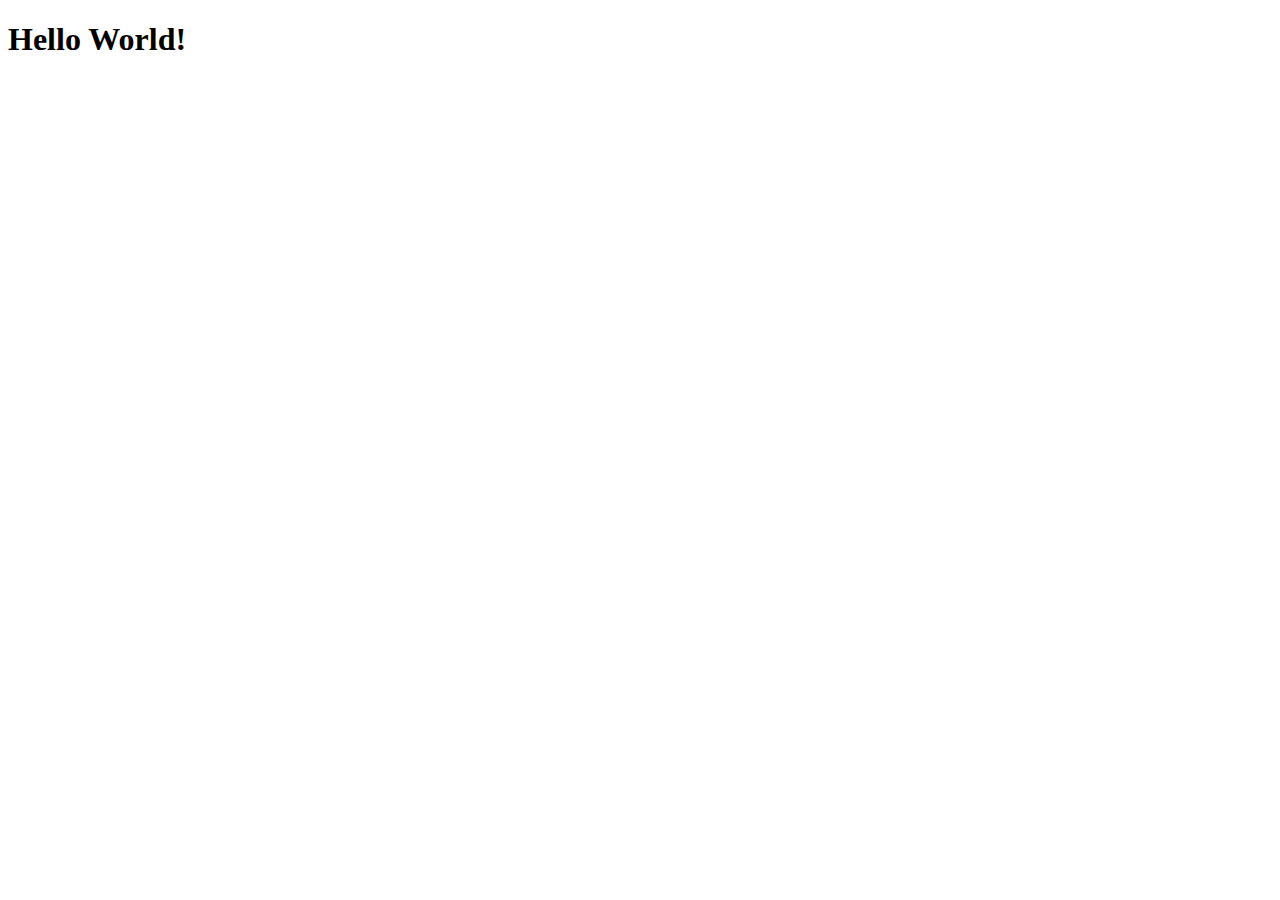
==== index.html @ d08d669a "Added Hello world" ====
<!DOCTYPE html>
<html lang="en">
  <head>
    <meta charset="UTF-8">
    <title>Fork Me! FCC: Test Suite Template</title>
    <link rel="stylesheet" href="css/style.css">
  </head>

  <body>
    <script src="https://cdn.freecodecamp.org/testable-projects-fcc/v1/bundle.js"></script>
    <script  src="js/index.js"></script>
    <h1>Hello World!</h1>
  </body>
</html>
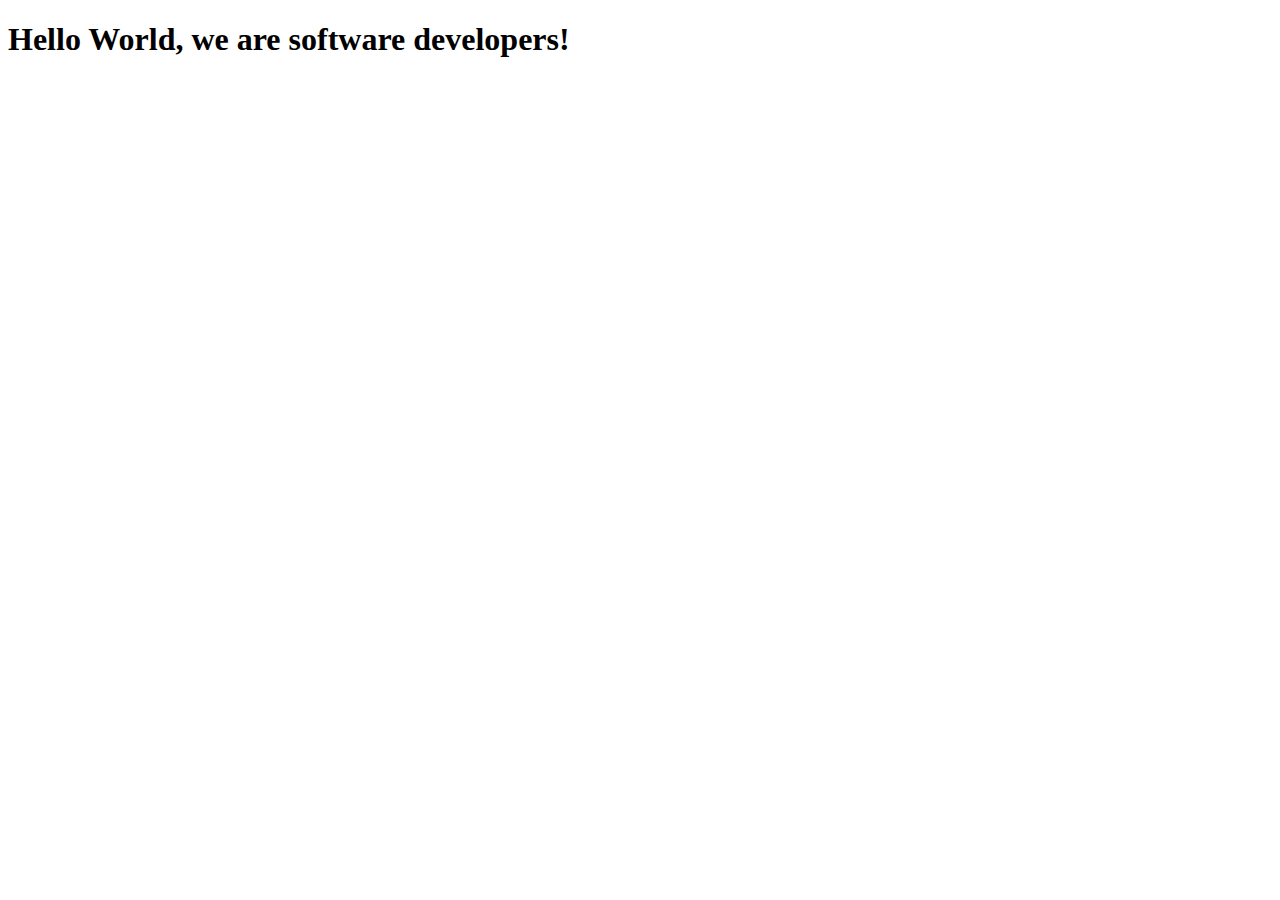
==== commit 146a5a12: "Microverse Trials" ====
--- a/index.html
+++ b/index.html
@@ -1,14 +1,16 @@
 <!DOCTYPE html>
 <html lang="en">
-  <head>
-    <meta charset="UTF-8">
-    <title>Fork Me! FCC: Test Suite Template</title>
-    <link rel="stylesheet" href="css/style.css">
-  </head>
 
-  <body>
-    <script src="https://cdn.freecodecamp.org/testable-projects-fcc/v1/bundle.js"></script>
-    <script  src="js/index.js"></script>
-    <h1>Hello World!</h1>
-  </body>
-</html>
+<head>
+  <meta charset="UTF-8">
+  <title>Fork Me! FCC: Test Suite Template</title>
+  <link rel="stylesheet" href="css/style.css">
+</head>
+
+<body>
+  <script src="https://cdn.freecodecamp.org/testable-projects-fcc/v1/bundle.js"></script>
+  <script src="js/index.js"></script>
+  <h1>Hello World, we are software developers!</h1>
+</body>
+
+</html>